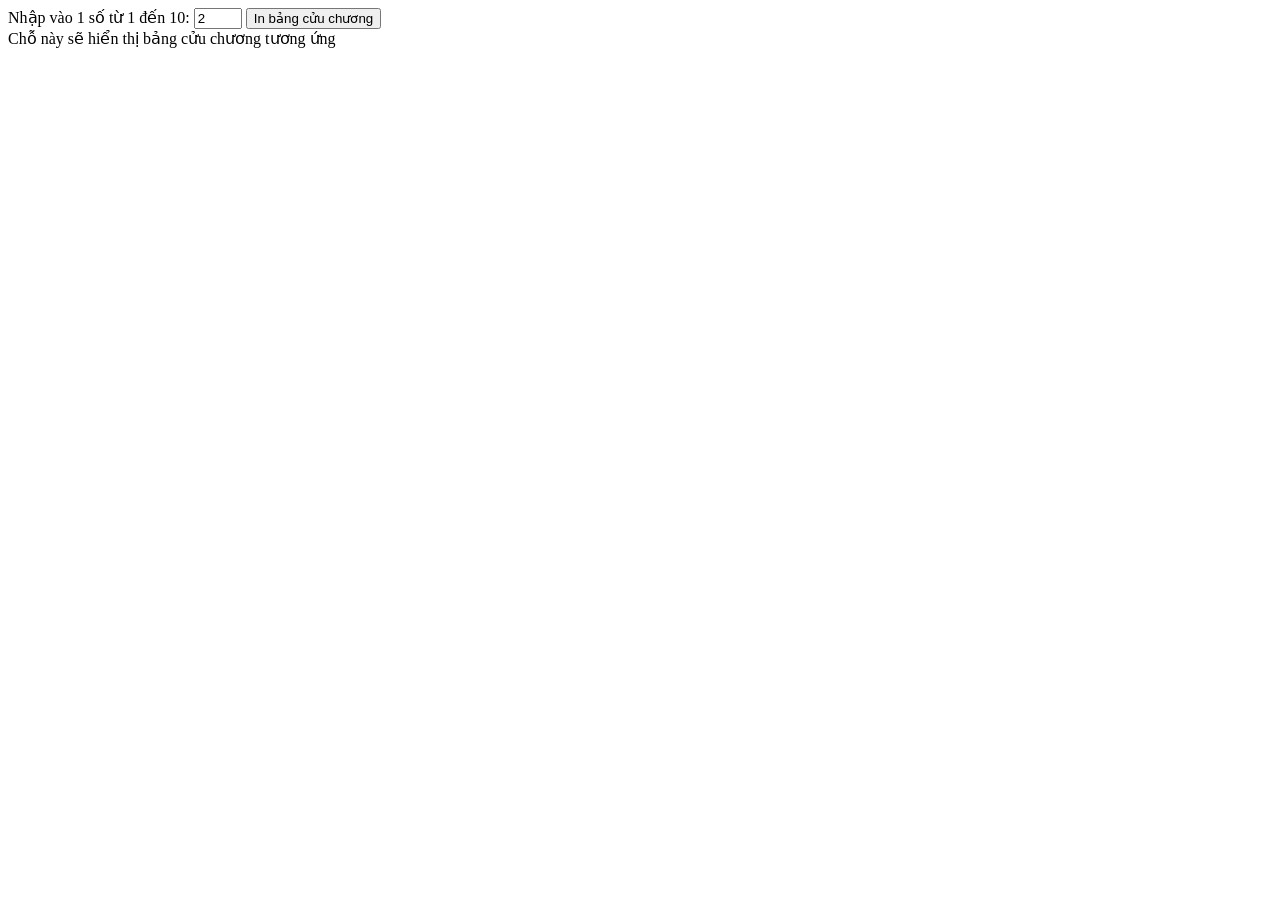
==== html/bang-cuu-chuong.html @ 9f3e87d7 "js" ====
<!DOCTYPE html>
<html lang = "vi">
	<head>
		<title>Bảng cửu chương</title>
		<meta charset = "utf-8">
	</head>
	<body>
		<div class = "container">
            <form>
                <label>Nhập vào 1 số từ 1 đến 10:</label>
                <input type = "number" name = "txtSo" id = "txtSo" placeholder="Nhập vào 1 số" min = "1" max = "10" value = "2">
                <input type = "button" id = "btnPrint" value = "In bảng cửu chương" onclick="printBCC(document.getElementById('txtSo').value)">
            </form>
			<div id = "result">
                Chỗ này sẽ hiển thị bảng cửu chương tương ứng
            </div>
		</div>
        <script src = "../js/lib.js"></script>
	</body>
</html>
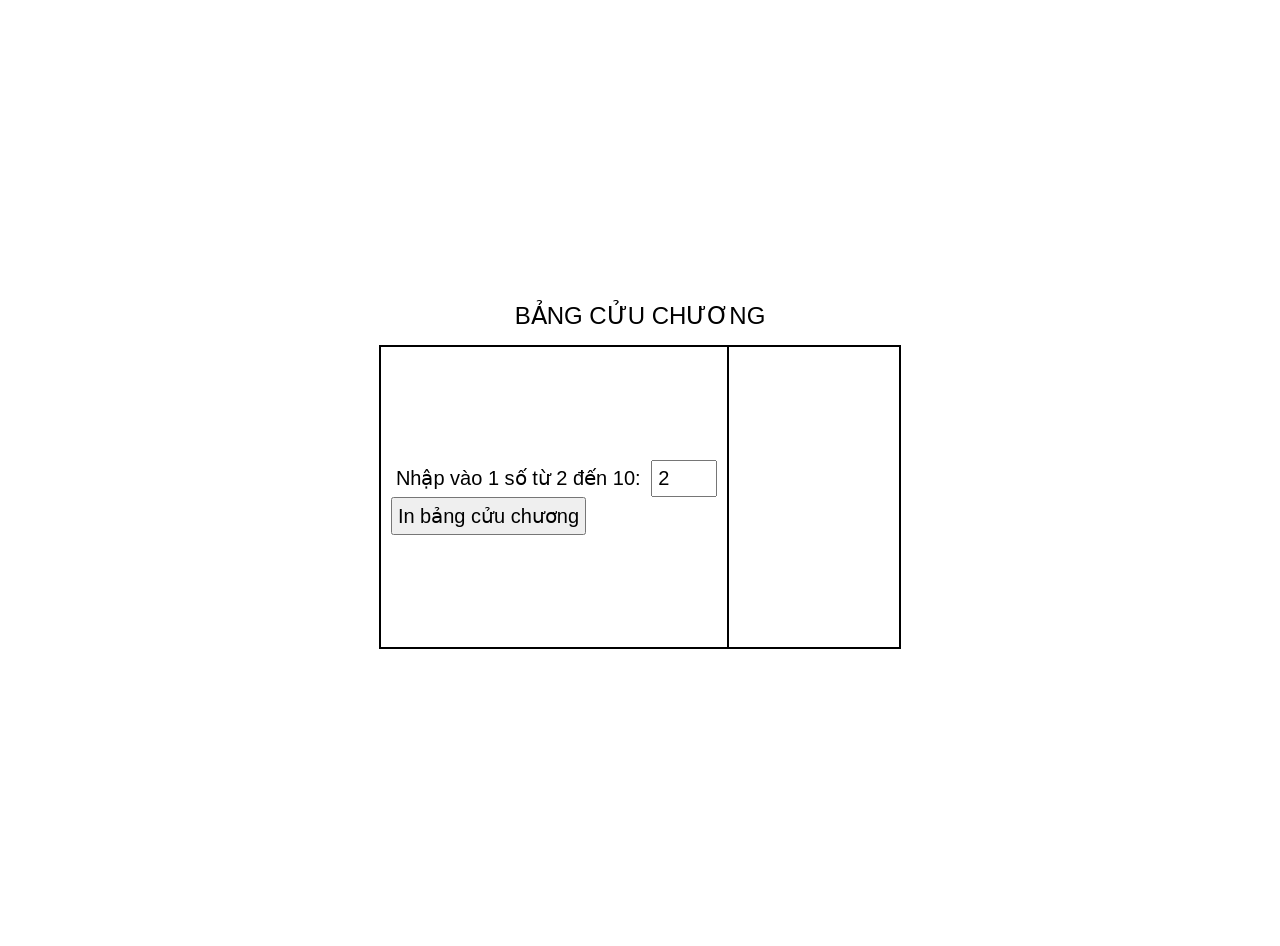
==== commit 193d2c04: "update" ====
--- a/html/bang-cuu-chuong.html
+++ b/html/bang-cuu-chuong.html
@@ -3,17 +3,25 @@
 	<head>
 		<title>Bảng cửu chương</title>
 		<meta charset = "utf-8">
+		<link rel="stylesheet" href="../css/bang-cuu-chuong.css">
 	</head>
 	<body>
 		<div class = "container">
-            <form>
-                <label>Nhập vào 1 số từ 1 đến 10:</label>
-                <input type = "number" name = "txtSo" id = "txtSo" placeholder="Nhập vào 1 số" min = "1" max = "10" value = "2">
-                <input type = "button" id = "btnPrint" value = "In bảng cửu chương" onclick="printBCC(document.getElementById('txtSo').value)">
-            </form>
-			<div id = "result">
-                Chỗ này sẽ hiển thị bảng cửu chương tương ứng
-            </div>
+			<table>
+				<caption>Bảng cửu chương</caption>
+				<tr>
+					<td class="form">
+						<form>
+							<label>Nhập vào 1 số từ 2 đến 10:</label>
+							<input type = "number" name = "txtSo" id = "txtSo" placeholder="Nhập vào 1 số" min = "2" max = "10" value = "2">
+							<input type = "button" id = "btnPrint" value = "In bảng cửu chương" onclick="printBCC(document.getElementById('txtSo').value)">
+						</form>
+					</td>
+					<td class="noidung">
+						<div id = "result"></div>
+					</td>
+				</tr>
+			</table>
 		</div>
         <script src = "../js/lib.js"></script>
 	</body>
--- a/css/bang-cuu-chuong.css
+++ b/css/bang-cuu-chuong.css
@@ -0,0 +1,36 @@
+*{
+	padding: 5px;
+	font-size: 20px;
+	font-family: Arial;
+}
+
+.container{
+	display: flex;
+	justify-content: center;
+	align-items: center;
+	height: 100vh;
+}
+
+table, tr, td{
+	border: 2px solid black;
+	border-collapse: collapse;
+}
+
+caption{
+	font-size: 24px;
+	margin-bottom: 10px;
+	text-transform: uppercase;
+}
+
+#btnPrint{
+	display: block;
+}
+
+.noidung{
+	text-align: left;
+	padding: 10px;
+	width: 150px;
+	height: 280px;
+}
+
+
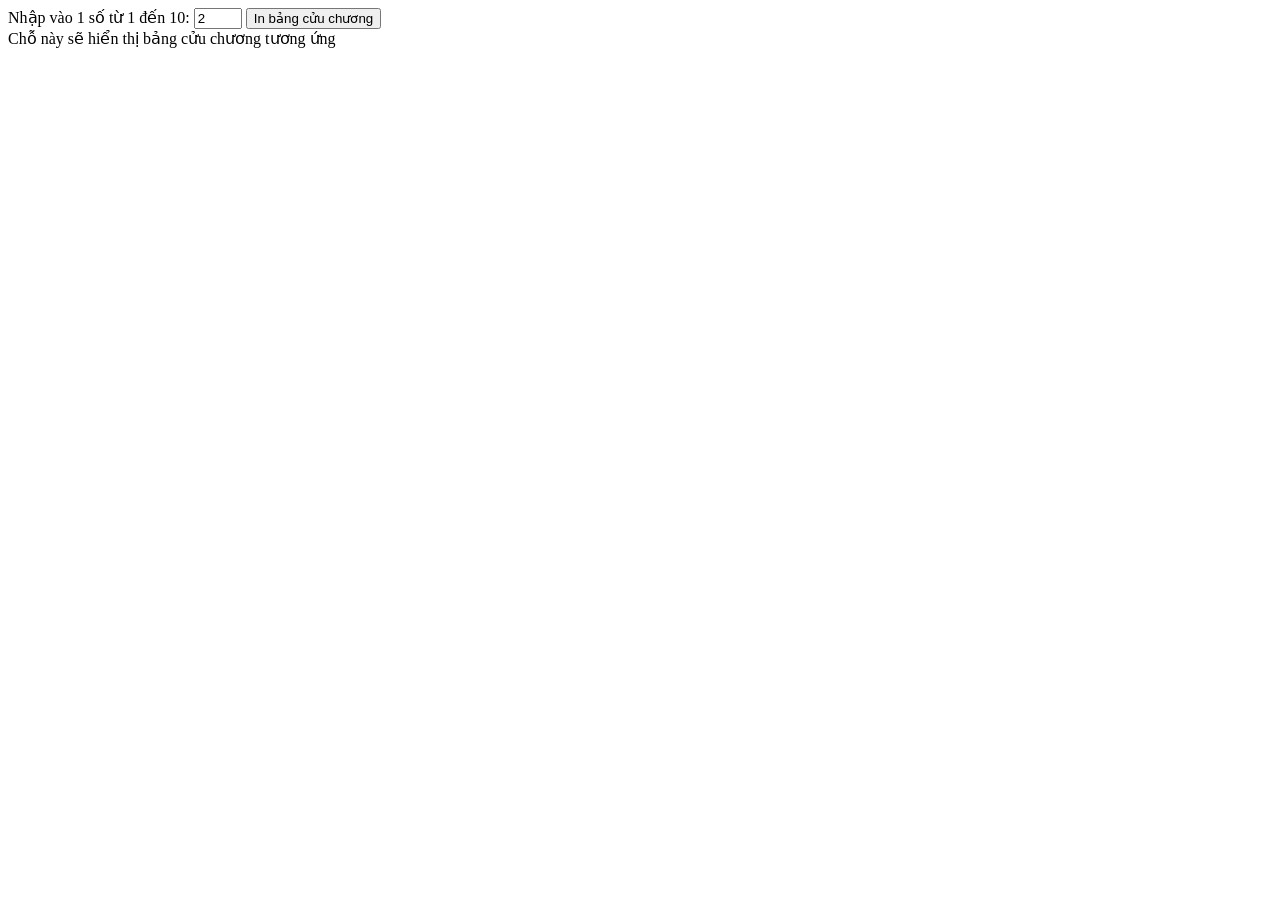
==== commit 4a1e07b9: "update" ====
--- a/html/bang-cuu-chuong.html
+++ b/html/bang-cuu-chuong.html
@@ -3,25 +3,17 @@
 	<head>
 		<title>Bảng cửu chương</title>
 		<meta charset = "utf-8">
-		<link rel="stylesheet" href="../css/bang-cuu-chuong.css">
 	</head>
 	<body>
 		<div class = "container">
-			<table>
-				<caption>Bảng cửu chương</caption>
-				<tr>
-					<td class="form">
-						<form>
-							<label>Nhập vào 1 số từ 2 đến 10:</label>
-							<input type = "number" name = "txtSo" id = "txtSo" placeholder="Nhập vào 1 số" min = "2" max = "10" value = "2">
-							<input type = "button" id = "btnPrint" value = "In bảng cửu chương" onclick="printBCC(document.getElementById('txtSo').value)">
-						</form>
-					</td>
-					<td class="noidung">
-						<div id = "result"></div>
-					</td>
-				</tr>
-			</table>
+            <form>
+                <label>Nhập vào 1 số từ 1 đến 10:</label>
+                <input type = "number" name = "txtSo" id = "txtSo" placeholder="Nhập vào 1 số" min = "1" max = "10" value = "2">
+                <input type = "button" id = "btnPrint" value = "In bảng cửu chương" onclick="printBCC(document.getElementById('txtSo').value)">
+            </form>
+			<div id = "result">
+                Chỗ này sẽ hiển thị bảng cửu chương tương ứng
+            </div>
 		</div>
         <script src = "../js/lib.js"></script>
 	</body>
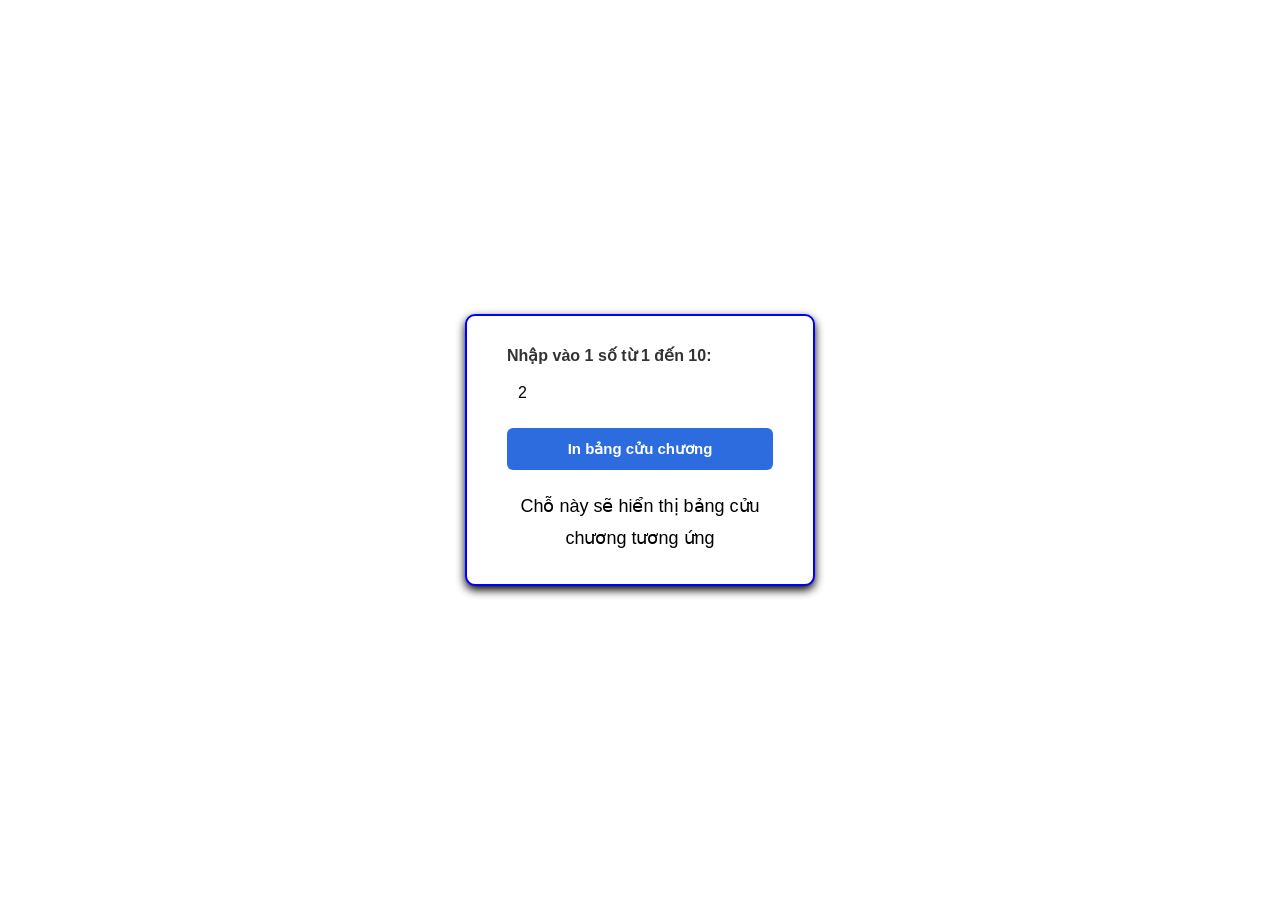
==== commit baa7c4c0: "update" ====
--- a/html/bang-cuu-chuong.html
+++ b/html/bang-cuu-chuong.html
@@ -3,6 +3,7 @@
 	<head>
 		<title>Bảng cửu chương</title>
 		<meta charset = "utf-8">
+		<link rel="stylesheet" href="../css/bang-cuu-chuong.css">
 	</head>
 	<body>
 		<div class = "container">
--- a/css/bang-cuu-chuong.css
+++ b/css/bang-cuu-chuong.css
@@ -0,0 +1,76 @@
+* {
+	margin: 0;
+	padding: 0;
+	box-sizing: border-box;
+}
+ 
+body {
+	font-family: Arial, sans-serif;
+	background-color: white;
+	display: flex;
+	justify-content: center;
+	align-items: center;
+	min-height: 100vh;
+}
+ 
+.container {
+	display: flex;
+	flex-direction: column;
+	align-items: center;
+	background-color: white;
+	border: 2px solid blue;
+	border-radius: 10px;
+	padding: 30px 40px;
+	box-shadow: 0 4px 10px black;
+	width: 350px;
+}
+ 
+form {
+	display: flex;
+	flex-direction: column;
+	width: 100%;
+}
+ 
+label {
+	font-weight: bold;
+	margin-bottom: 8px;
+	color: #333;
+}
+ 
+input[type="number"] {
+	padding: 10px;
+	border: 1px solid white;
+	border-radius: 6px;
+	font-size: 16px;
+	margin-bottom: 15px;
+}
+ 
+input[type="number"]:focus {
+	outline: none;
+	border-color: #2d6cdf;
+}
+ 
+input[type="button"] {
+	padding: 12px;
+	background-color: #2d6cdf;
+	color: #fff;
+	border: none;
+	border-radius: 6px;
+	font-weight: bold;
+	font-size: 15px;
+	cursor: pointer;
+	transition: background-color 0.2s ease;
+}
+ 
+input[type="button"]:hover {
+	background-color: #1b4fb0;
+}
+ 
+#result {
+	margin-top: 20px;
+	width: 100%;
+	text-align: center;
+	font-size: 18px;
+	color: black;
+	line-height: 1.8;
+}
